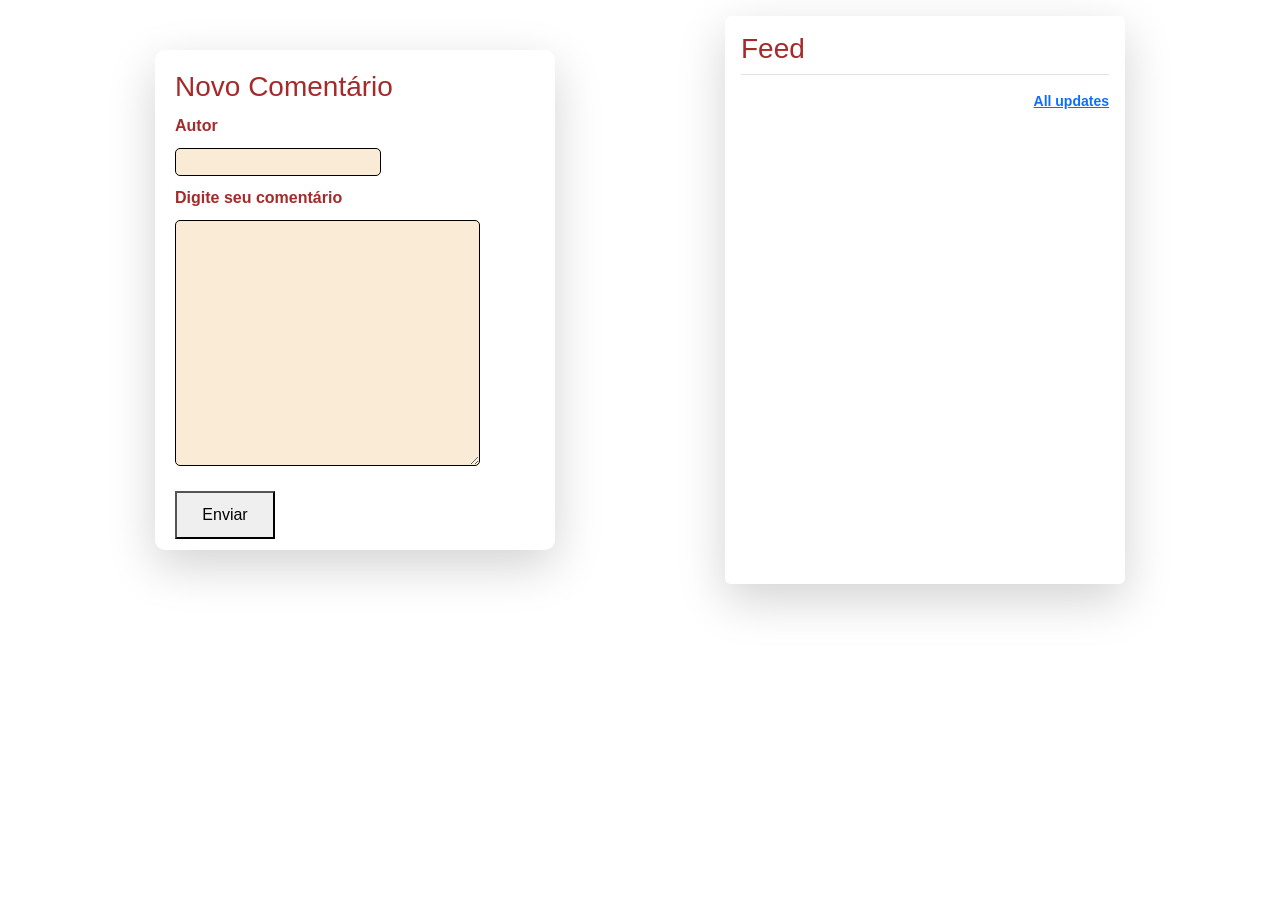
==== FRONTEND/index.html @ 93ad03e1 "Att bd" ====
<!DOCTYPE html>
<html lang="pt-br">

<head>
    <meta charset="UTF-8">
    <title>Hub de Comentários</title>
    <link href="https://cdn.jsdelivr.net/npm/bootstrap@5.3.3/dist/css/bootstrap.min.css" rel="stylesheet"
        integrity="sha384-QWTKZyjpPEjISv5WaRU9OFeRpok6YctnYmDr5pNlyT2bRjXh0JMhjY6hW+ALEwIH" crossorigin="anonymous">

    <link rel="stylesheet" href="./style.css">
</head>

<body>
    <!-- ADD NEW COMMENT -->
    <div class="container ">
        <div class="row">
            <div class="comments col shadow-lg" id="form-comentario">
                <h3>Novo Comentário</h3>
                <form id="formComment">
                    <label for="autor">Autor</label>
                    <input type="text" name="autor" id="inputAuthor" required>
                    <label for="comentario">Digite seu comentário</label>
                    <textarea name="comentario" id="inputComment" cols="30" rows="10" required></textarea>
                    <button type="submit" class="btn-submit">Enviar</button>
                </form>
            </div>
            <!-- DISPLAY COMMENTS -->
            <div class="comments shadow-lg col my-3 p-3 bg-body rounded shadow-sm" id="feed">
                <h3 class="border-bottom pb-2 mb-0">Feed</h3>
                <div id="comment-feed">

                </div>
                <small class="d-block text-end mt-3">
                    <a href="#">All updates</a>
                </small>
            </div>
        </div>
    </div>


    <script src="https://cdn.jsdelivr.net/npm/bootstrap@5.3.3/dist/js/bootstrap.bundle.min.js"
        integrity="sha384-YvpcrYf0tY3lHB60NNkmXc5s9fDVZLESaAA55NDzOxhy9GkcIdslK1eN7N6jIeHz"
        crossorigin="anonymous"></script>
    <script type="module" src="./script.js"></script>
</body>

</html>
---- FRONTEND/style.css ----
body {
    font-family: Arial, sans-serif;
}

.comments {
    text-align: left;
    width: 400px;
    max-width: 400px;
    margin: 50px auto;
    padding: 20px;
    color: brown;
    font-weight: bolder;
    /* border: 3px solid black; */
    border-radius: 10px;
}

.comments *{
    display: block;
}

.comments label {
    margin-top: 10px;
    margin-bottom: 10px;
}

#form-comentario {
    width: auto;
    height: 500px;
}

#form-comentario textarea, input {
    display: block;
    color: rgb(17, 35, 41);
    border-radius: 5px;
    border: 1px solid black;
    background-color: antiquewhite;
}

#form-comentario .btn-submit{
    margin-top: 25px;
    padding: 10px;
    width: 100px;
}

#form-comentario form{
    margin: 10px auto 0px auto;
    padding: 10px auto 0px auto;
}

#feed {
    
}

.date-style{
    display: inline;
    font-size: smaller;
    height: fit-content;
}
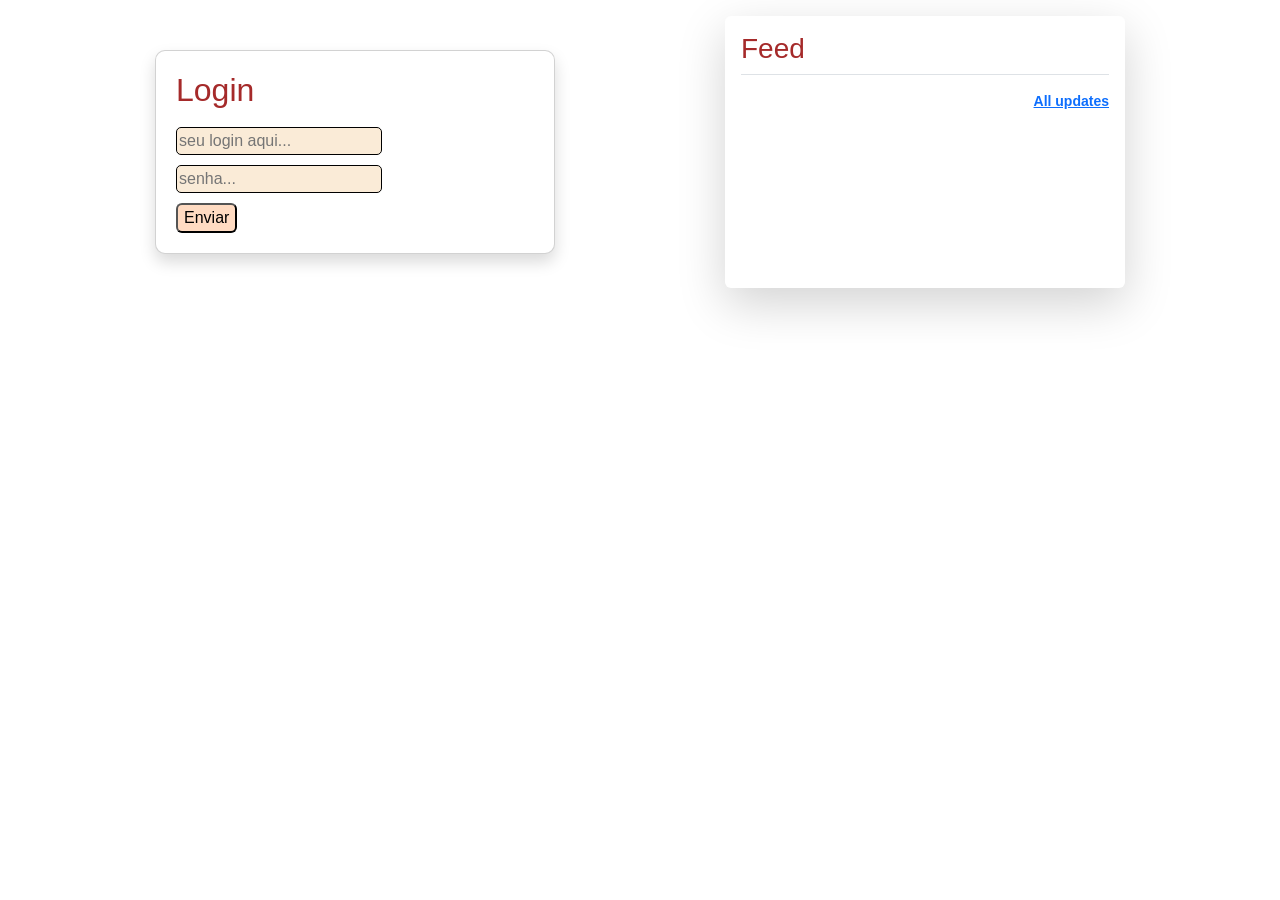
==== commit 186ef7b7: "ADD login" ====
--- a/FRONTEND/index.html
+++ b/FRONTEND/index.html
@@ -12,20 +12,35 @@
 
 <body>
     <!-- ADD NEW COMMENT -->
-    <div class="container ">
+    <div class="container">
+        
         <div class="row">
-            <div class="comments col shadow-lg" id="form-comentario">
-                <h3>Novo Comentário</h3>
-                <form id="formComment">
-                    <label for="autor">Autor</label>
-                    <input type="text" name="autor" id="inputAuthor" required>
-                    <label for="comentario">Digite seu comentário</label>
-                    <textarea name="comentario" id="inputComment" cols="30" rows="10" required></textarea>
-                    <button type="submit" class="btn-submit">Enviar</button>
-                </form>
+            
+            <div class="col-6">
+
+                <div class="comments card shadow" id="login-form">
+                    <h2>Login</h2>
+                    <form id="formLogin">
+                        <input type="text" name="username" id="username" placeholder="seu login aqui...">
+                        <input type="password" name="password" id="password" placeholder="senha...">
+                        <button class="btn-submit" type="submit">Enviar</button>
+                    </form>
+                </div>
+
+                <div class="comments col shadow-lg disabled" id="form-comentario">
+                    <h3>Novo Comentário</h3>
+                    <form id="formComment">
+                        <label for="autor">Autor</label>
+                        <input type="text" name="autor" id="inputAuthor" required>
+                        <label for="comentario">Digite seu comentário</label>
+                        <textarea name="comentario" id="inputComment" cols="30" rows="10" required></textarea>
+                        <button type="submit" class="btn-submit">Enviar</button>
+                    </form>
+                </div>
+
             </div>
             <!-- DISPLAY COMMENTS -->
-            <div class="comments shadow-lg col my-3 p-3 bg-body rounded shadow-sm" id="feed">
+            <div class="comments shadow-lg col-6 my-3 p-3 bg-body rounded shadow-sm" id="feed">
                 <h3 class="border-bottom pb-2 mb-0">Feed</h3>
                 <div id="comment-feed">
 
@@ -36,7 +51,7 @@
             </div>
         </div>
     </div>
-
+    </div>
 
     <script src="https://cdn.jsdelivr.net/npm/bootstrap@5.3.3/dist/js/bootstrap.bundle.min.js"
         integrity="sha384-YvpcrYf0tY3lHB60NNkmXc5s9fDVZLESaAA55NDzOxhy9GkcIdslK1eN7N6jIeHz"
--- a/FRONTEND/style.css
+++ b/FRONTEND/style.css
@@ -1,5 +1,10 @@
 body {
     font-family: Arial, sans-serif;
+}
+
+button {
+    border-radius: 6px;
+    background-color: rgb(255, 219, 194);
 }
 
 .comments {
@@ -12,6 +17,7 @@
     font-weight: bolder;
     /* border: 3px solid black; */
     border-radius: 10px;
+    transition: all 0.5s ease
 }
 
 .comments *{
@@ -23,9 +29,10 @@
     margin-bottom: 10px;
 }
 
+#login-form,
 #form-comentario {
     width: auto;
-    height: 500px;
+    height: auto;
 }
 
 #form-comentario textarea, input {
@@ -34,6 +41,10 @@
     border-radius: 5px;
     border: 1px solid black;
     background-color: antiquewhite;
+}
+
+#login-form input {
+    margin: 10px 0px;
 }
 
 #form-comentario .btn-submit{
@@ -47,12 +58,18 @@
     padding: 10px auto 0px auto;
 }
 
-#feed {
-    
-}
-
 .date-style{
     display: inline;
     font-size: smaller;
     height: fit-content;
-}+}
+
+.disabled {
+  display: none;  
+}
+
+.comments.disabled {
+    opacity: 0;
+    pointer-events: none;
+}
+
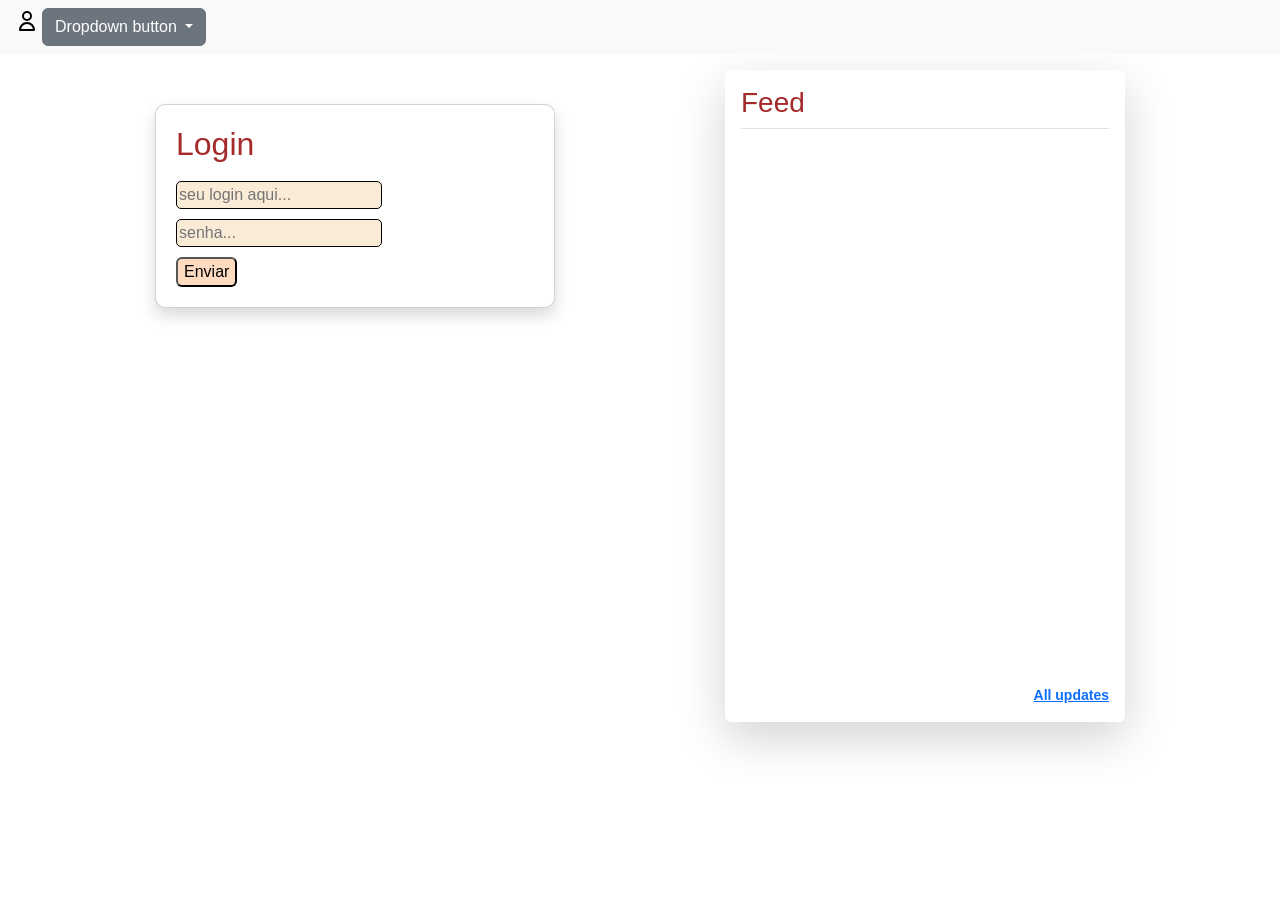
==== commit 1fb5dd05: "Acrescentado o dropdown" ====
--- a/FRONTEND/index.html
+++ b/FRONTEND/index.html
@@ -12,10 +12,29 @@
 
 <body>
     <!-- ADD NEW COMMENT -->
+    <nav class="navbar navbar-expand-lg bg-body-tertiary disable" id="nav-bar">
+        <div class="container-fluid">
+            <ul class="navbar-nav">
+                <li class="nav-item"> <img src="../user-svgrepo-com.svg" alt="Bootstrap" width="30" height="24"> </li>
+                <div class="dropdown">
+                    <button class="btn btn-secondary dropdown-toggle" type="button" data-bs-toggle="dropdown" aria-expanded="false">
+                      Dropdown button
+                    </button>
+                    <ul class="dropdown-menu">
+                      <li><a class="dropdown-item" href="#">Action</a></li>
+                      <li><a class="dropdown-item" href="#">Another action</a></li>
+                      <li><a class="dropdown-item" href="#">Something else here</a></li>
+                    </ul>
+                  </div>
+            </ul>
+
+
+        </div>
+    </nav>
     <div class="container">
-        
+
         <div class="row">
-            
+
             <div class="col-6">
 
                 <div class="comments card shadow" id="login-form">
@@ -27,7 +46,7 @@
                     </form>
                 </div>
 
-                <div class="comments col shadow-lg disabled" id="form-comentario">
+                <div class="comments col shadow-lg disabled" id="form-comment">
                     <h3>Novo Comentário</h3>
                     <form id="formComment">
                         <label for="autor">Autor</label>
--- a/FRONTEND/style.css
+++ b/FRONTEND/style.css
@@ -30,12 +30,12 @@
 }
 
 #login-form,
-#form-comentario {
+#form-comment {
     width: auto;
     height: auto;
 }
 
-#form-comentario textarea, input {
+#form-comment textarea, input {
     display: block;
     color: rgb(17, 35, 41);
     border-radius: 5px;
@@ -47,13 +47,13 @@
     margin: 10px 0px;
 }
 
-#form-comentario .btn-submit{
+#form-comment .btn-submit{
     margin-top: 25px;
     padding: 10px;
     width: 100px;
 }
 
-#form-comentario form{
+#form-comment form{
     margin: 10px auto 0px auto;
     padding: 10px auto 0px auto;
 }
@@ -73,3 +73,18 @@
     pointer-events: none;
 }
 
+#comment-feed {
+    overflow: auto;
+    overflow-y: auto;
+    height: 60vh;
+}
+
+::-webkit-scrollbar {
+    width: 2px;
+    height: 10px;
+}
+
+::-webkit-scrollbar-thumb {
+    background-color: royalblue;
+    border-radius: 10px;
+}
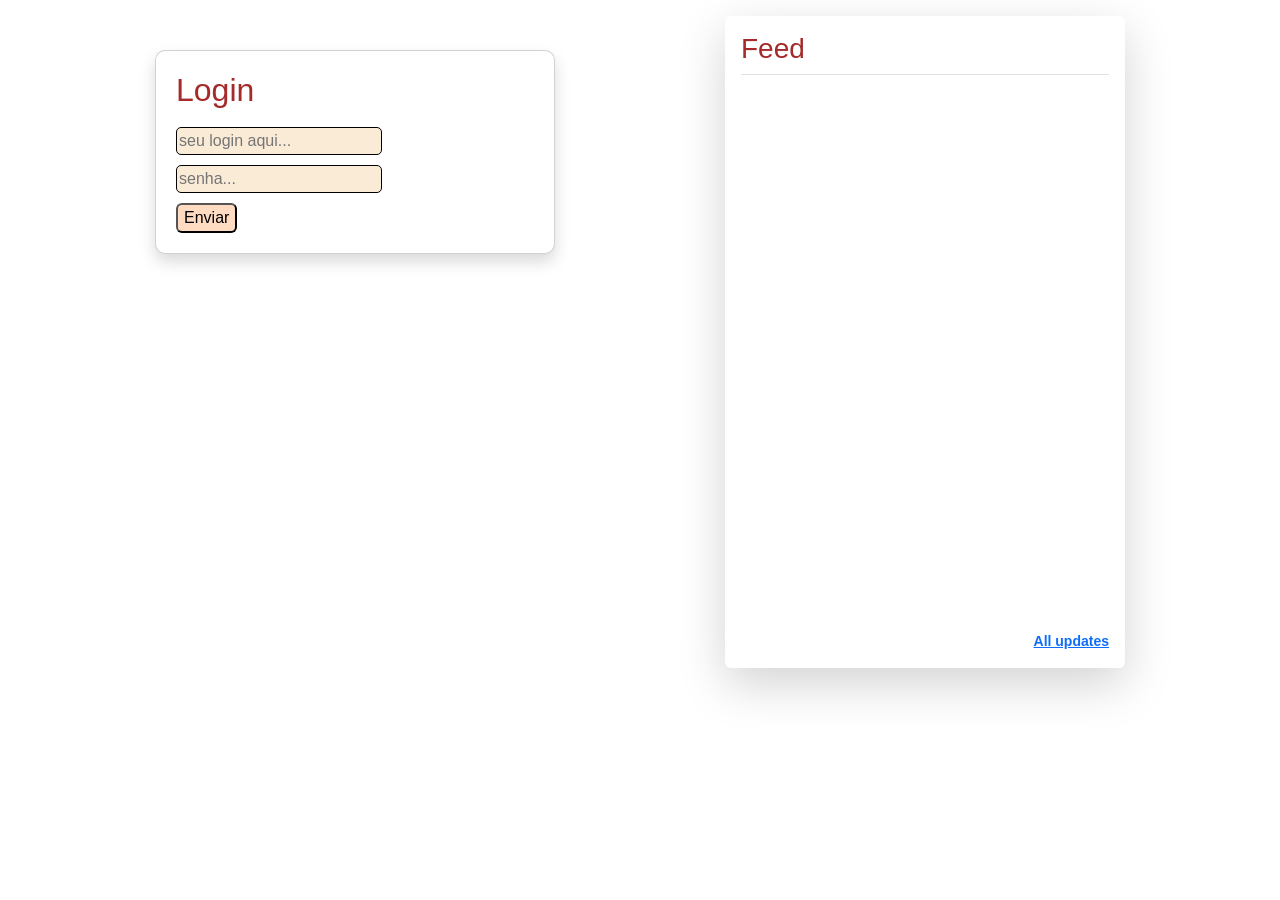
==== commit bbbebd9b: "Adicionada a função de showList" ====
--- a/FRONTEND/index.html
+++ b/FRONTEND/index.html
@@ -12,18 +12,17 @@
 
 <body>
     <!-- ADD NEW COMMENT -->
-    <nav class="navbar navbar-expand-lg bg-body-tertiary disable" id="nav-bar">
+    <nav class="navbar navbar-expand-lg bg-body-tertiary disabled" id="nav-bar">
         <div class="container-fluid">
             <ul class="navbar-nav">
-                <li class="nav-item"> <img src="../user-svgrepo-com.svg" alt="Bootstrap" width="30" height="24"> </li>
                 <div class="dropdown">
+                    <img src="../user-svgrepo-com.svg" alt="Bootstrap" width="30" height="24">
                     <button class="btn btn-secondary dropdown-toggle" type="button" data-bs-toggle="dropdown" aria-expanded="false">
-                      Dropdown button
+                      Usuário
                     </button>
                     <ul class="dropdown-menu">
-                      <li><a class="dropdown-item" href="#">Action</a></li>
-                      <li><a class="dropdown-item" href="#">Another action</a></li>
-                      <li><a class="dropdown-item" href="#">Something else here</a></li>
+                      <li><a class="dropdown-item" href="#" id="listData">Meus dados</a></li>
+                      <li><a class="dropdown-item" href="#">Sair</a></li>
                     </ul>
                   </div>
             </ul>
@@ -57,6 +56,28 @@
                     </form>
                 </div>
 
+                <div class="disabled" id="dataUser">
+                    <h3>Dados do Usuário</h3>
+                    <table class="table">
+                        <thead>
+                          <tr>
+                            <th scope="col">Nome</th>
+                            <th scope="col">Sobrenome</th>
+                            <th scope="col">Username</th>
+                            <th scope="col">Senha</th>
+                          </tr>
+                        </thead>
+                        <tbody>
+                          <tr id="dataList">
+                            <td scope="row">1</td>
+                            <td>Mark</td>
+                            <td>Otto</td>
+                            <td>@mdo</td>
+                          </tr>
+                        </tbody>
+                      </table>
+                </div>
+
             </div>
             <!-- DISPLAY COMMENTS -->
             <div class="comments shadow-lg col-6 my-3 p-3 bg-body rounded shadow-sm" id="feed">
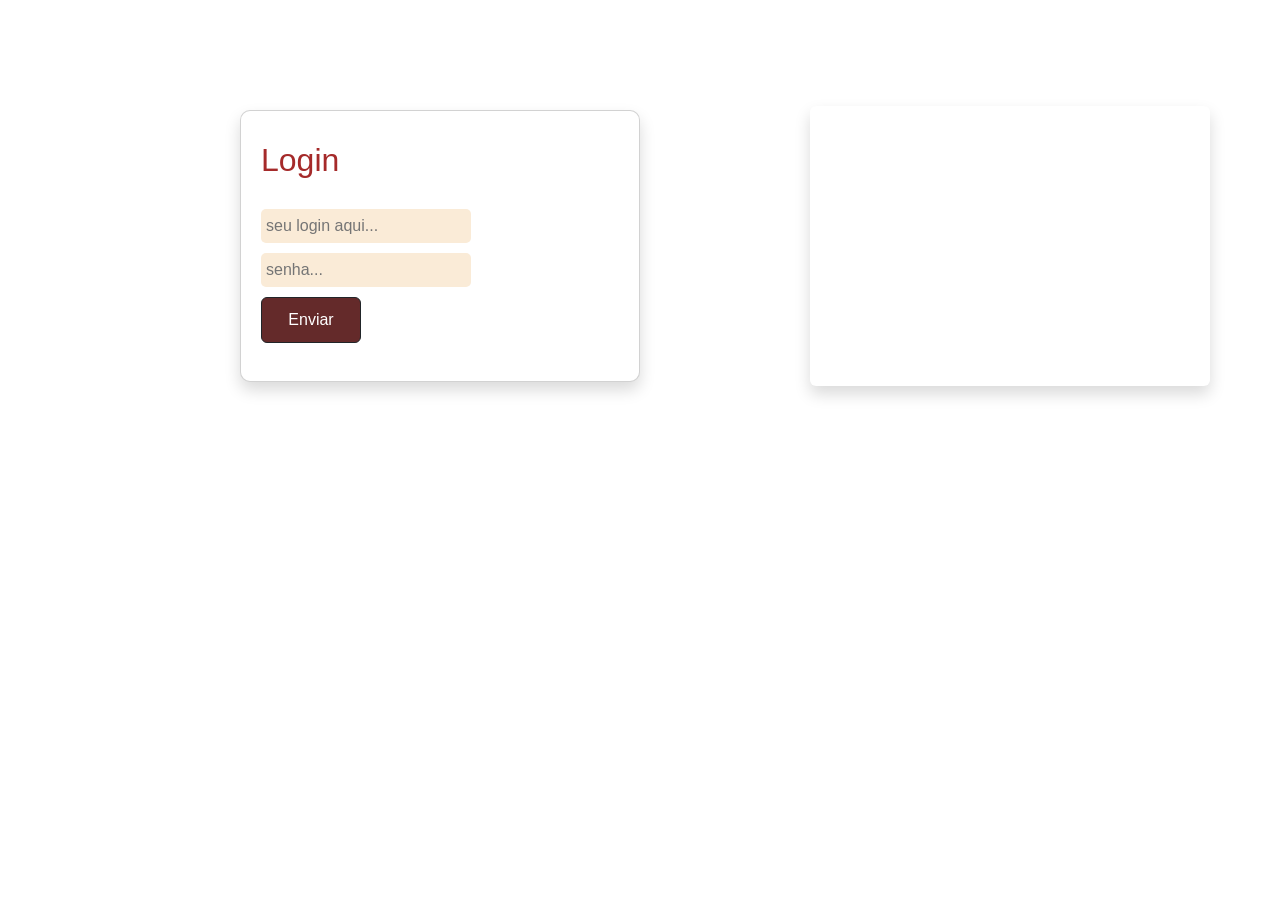
==== commit 49154bf9: "Mudança TOTAL no código" ====
--- a/FRONTEND/index.html
+++ b/FRONTEND/index.html
@@ -6,97 +6,15 @@
     <title>Hub de Comentários</title>
     <link href="https://cdn.jsdelivr.net/npm/bootstrap@5.3.3/dist/css/bootstrap.min.css" rel="stylesheet"
         integrity="sha384-QWTKZyjpPEjISv5WaRU9OFeRpok6YctnYmDr5pNlyT2bRjXh0JMhjY6hW+ALEwIH" crossorigin="anonymous">
-
     <link rel="stylesheet" href="./style.css">
 </head>
 
 <body>
-    <!-- ADD NEW COMMENT -->
-    <nav class="navbar navbar-expand-lg bg-body-tertiary disabled" id="nav-bar">
-        <div class="container-fluid">
-            <ul class="navbar-nav">
-                <div class="dropdown">
-                    <img src="../user-svgrepo-com.svg" alt="Bootstrap" width="30" height="24">
-                    <button class="btn btn-secondary dropdown-toggle" type="button" data-bs-toggle="dropdown" aria-expanded="false">
-                      Usuário
-                    </button>
-                    <ul class="dropdown-menu">
-                      <li><a class="dropdown-item" href="#" id="listData">Meus dados</a></li>
-                      <li><a class="dropdown-item" href="#">Sair</a></li>
-                    </ul>
-                  </div>
-            </ul>
-
-
-        </div>
-    </nav>
-    <div class="container">
-
-        <div class="row">
-
-            <div class="col-6">
-
-                <div class="comments card shadow" id="login-form">
-                    <h2>Login</h2>
-                    <form id="formLogin">
-                        <input type="text" name="username" id="username" placeholder="seu login aqui...">
-                        <input type="password" name="password" id="password" placeholder="senha...">
-                        <button class="btn-submit" type="submit">Enviar</button>
-                    </form>
-                </div>
-
-                <div class="comments col shadow-lg disabled" id="form-comment">
-                    <h3>Novo Comentário</h3>
-                    <form id="formComment">
-                        <label for="autor">Autor</label>
-                        <input type="text" name="autor" id="inputAuthor" required>
-                        <label for="comentario">Digite seu comentário</label>
-                        <textarea name="comentario" id="inputComment" cols="30" rows="10" required></textarea>
-                        <button type="submit" class="btn-submit">Enviar</button>
-                    </form>
-                </div>
-
-                <div class="disabled" id="dataUser">
-                    <h3>Dados do Usuário</h3>
-                    <table class="table">
-                        <thead>
-                          <tr>
-                            <th scope="col">Nome</th>
-                            <th scope="col">Sobrenome</th>
-                            <th scope="col">Username</th>
-                            <th scope="col">Senha</th>
-                          </tr>
-                        </thead>
-                        <tbody>
-                          <tr id="dataList">
-                            <td scope="row">1</td>
-                            <td>Mark</td>
-                            <td>Otto</td>
-                            <td>@mdo</td>
-                          </tr>
-                        </tbody>
-                      </table>
-                </div>
-
-            </div>
-            <!-- DISPLAY COMMENTS -->
-            <div class="comments shadow-lg col-6 my-3 p-3 bg-body rounded shadow-sm" id="feed">
-                <h3 class="border-bottom pb-2 mb-0">Feed</h3>
-                <div id="comment-feed">
-
-                </div>
-                <small class="d-block text-end mt-3">
-                    <a href="#">All updates</a>
-                </small>
-            </div>
-        </div>
-    </div>
-    </div>
-
+   
     <script src="https://cdn.jsdelivr.net/npm/bootstrap@5.3.3/dist/js/bootstrap.bundle.min.js"
         integrity="sha384-YvpcrYf0tY3lHB60NNkmXc5s9fDVZLESaAA55NDzOxhy9GkcIdslK1eN7N6jIeHz"
         crossorigin="anonymous"></script>
-    <script type="module" src="./script.js"></script>
+    <script type="module" src="./index.js"></script>
 </body>
 
 </html>
--- a/FRONTEND/style.css
+++ b/FRONTEND/style.css
@@ -1,26 +1,20 @@
 body {
     font-family: Arial, sans-serif;
-}
-
-button {
-    border-radius: 6px;
-    background-color: rgb(255, 219, 194);
 }
 
 .comments {
     text-align: left;
     width: 400px;
     max-width: 400px;
-    margin: 50px auto;
+    margin: 20px auto;
     padding: 20px;
     color: brown;
     font-weight: bolder;
-    /* border: 3px solid black; */
+    /* border: 1px solid rgba(0, 0, 0, 0.2); */
     border-radius: 10px;
-    transition: all 0.5s ease
 }
 
-.comments *{
+.comments * :not(.dropdown-menu, .date-style){
     display: block;
 }
 
@@ -29,31 +23,36 @@
     margin-bottom: 10px;
 }
 
-#login-form,
-#form-comment {
-    width: auto;
-    height: auto;
-}
-
-#form-comment textarea, input {
+#form-comentario textarea, input {
     display: block;
     color: rgb(17, 35, 41);
     border-radius: 5px;
-    border: 1px solid black;
+    border: none;
     background-color: antiquewhite;
+    padding: 5px;
 }
 
-#login-form input {
-    margin: 10px 0px;
+#form-comentario textarea {
+    height: 40px;
 }
 
-#form-comment .btn-submit{
+.btn-submit{
     margin-top: 25px;
     padding: 10px;
     width: 100px;
 }
 
-#form-comment form{
+#login-form * {
+ margin-top: 10px;
+ margin-bottom: 10px;
+}
+
+#login-form,
+#form-comentario{
+    height: fit-content;
+}
+
+#form-comentario form{
     margin: 10px auto 0px auto;
     padding: 10px auto 0px auto;
 }
@@ -64,27 +63,60 @@
     height: fit-content;
 }
 
-.disabled {
-  display: none;  
+.disabled{
+    display: none;
 }
 
-.comments.disabled {
+.comments{
+    transition: all 0.5s ease;
+}
+
+.comments.disabled{
     opacity: 0;
     pointer-events: none;
 }
 
-#comment-feed {
-    overflow: auto;
-    overflow-y: auto;
-    height: 60vh;
+.btn {
+    color:white;
+    background-color: rgb(100,42,42);
+}
+#feed{
+    max-height: 80vh;
+} 
+#comment-feed{
+    max-height: 60vh;
+    overflow-y: scroll;
+    overflow-x: hidden;
+    margin: 10px auto 0px auto;
 }
 
-::-webkit-scrollbar {
-    width: 2px;
+#comment-feed::-webkit-scrollbar {
+    width: 8px;
     height: 10px;
 }
 
-::-webkit-scrollbar-thumb {
-    background-color: royalblue;
-    border-radius: 10px;
-}+#comment-feed::-webkit-scrollbar-thumb {
+    border-radius: 8px;
+    background: #c2c9d2;
+}
+
+header{
+    height: 10vh;
+    max-height: 10vh;
+}
+
+#user-profile {
+    float: left;
+    margin: 20px auto auto 20px !important;
+}
+
+#user-profile p{
+    margin: 5px 5px;
+}
+
+#btnMeusComentarios{
+    margin: 10px auto 0px auto;
+    padding: 10px auto 0px auto;
+    width: auto;
+    float: right;
+}
